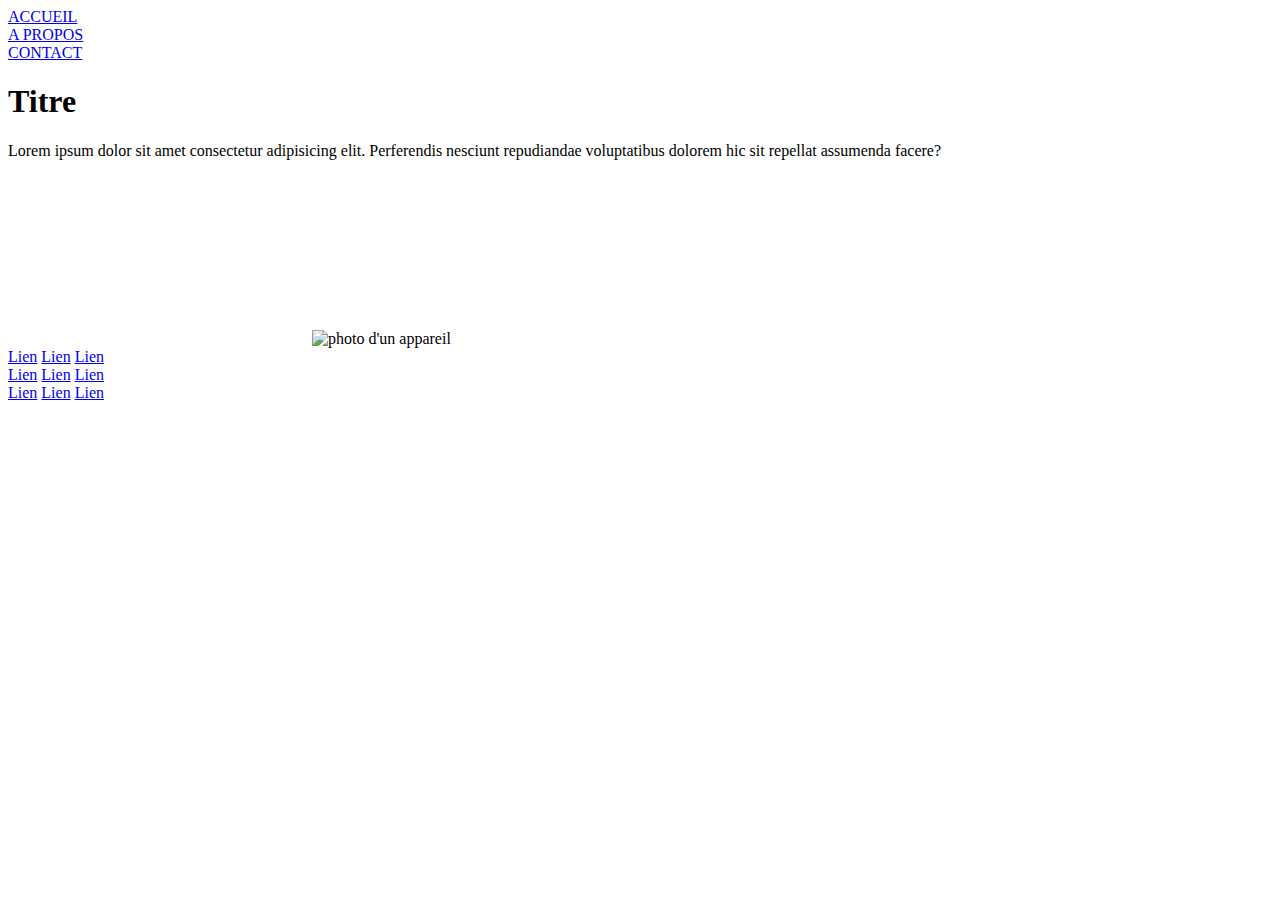
==== 01_maquette integration/index.html @ 8a5365b7 "maquette desert" ====
<!DOCTYPE html>
<html lang="fr">
<head>
    <meta charset="UTF-8">
    <meta name="viewport" content="width=device-width, initial-scale=1.0">
    <meta name="description" content="Embark Leila">
    <link rel="stylesheet" href="../asset/css/reset.css">
    <link rel="stylesheet" href="../css/00_Maquette.css">
    <title>00_Maquette_Page_Accueil</title>
</head>
<body>

    <nav>   
        <div>
            <a href="ACCUEIL">ACCUEIL</a>
        </div>
        <div>
            <a href="A PROPOS">A PROPOS</a>
        </div>
        <div>
            <a href="CONTACT">CONTACT</a>
        </div>
    </nav>
    

    <main>
        
        <div>
            <h1>Titre</h1>
            <p>Lorem ipsum dolor sit amet consectetur adipisicing elit. Perferendis nesciunt repudiandae voluptatibus dolorem hic sit repellat assumenda facere?</p>
            <audio src="../img/audio1.mp3">audio</audio>
        </div>    
        

        <div id="image1">
            <img src="../img/bouledelumiere.jpeg" alt="">
        </div>
    </main>

        <div>
            <video src="../img/pexels-nature-feels-7916945.mp4"></video>
            <img src="../img/Appareil.jpeg" alt="photo d'un appareil">
        </div>

    <footer>
        <div>
            <a href="#">Lien</a>
            <a href="#">Lien</a>
            <a href="#">Lien</a>
        </div>
        <div>
            <a href="#">Lien</a>
            <a href="#">Lien</a>
            <a href="#">Lien</a>
        </div>
        <div>
            <a href="#">Lien</a>
            <a href="#">Lien</a>
            <a href="#">Lien</a>
        </div>
    </footer>

    
</body>
</html>
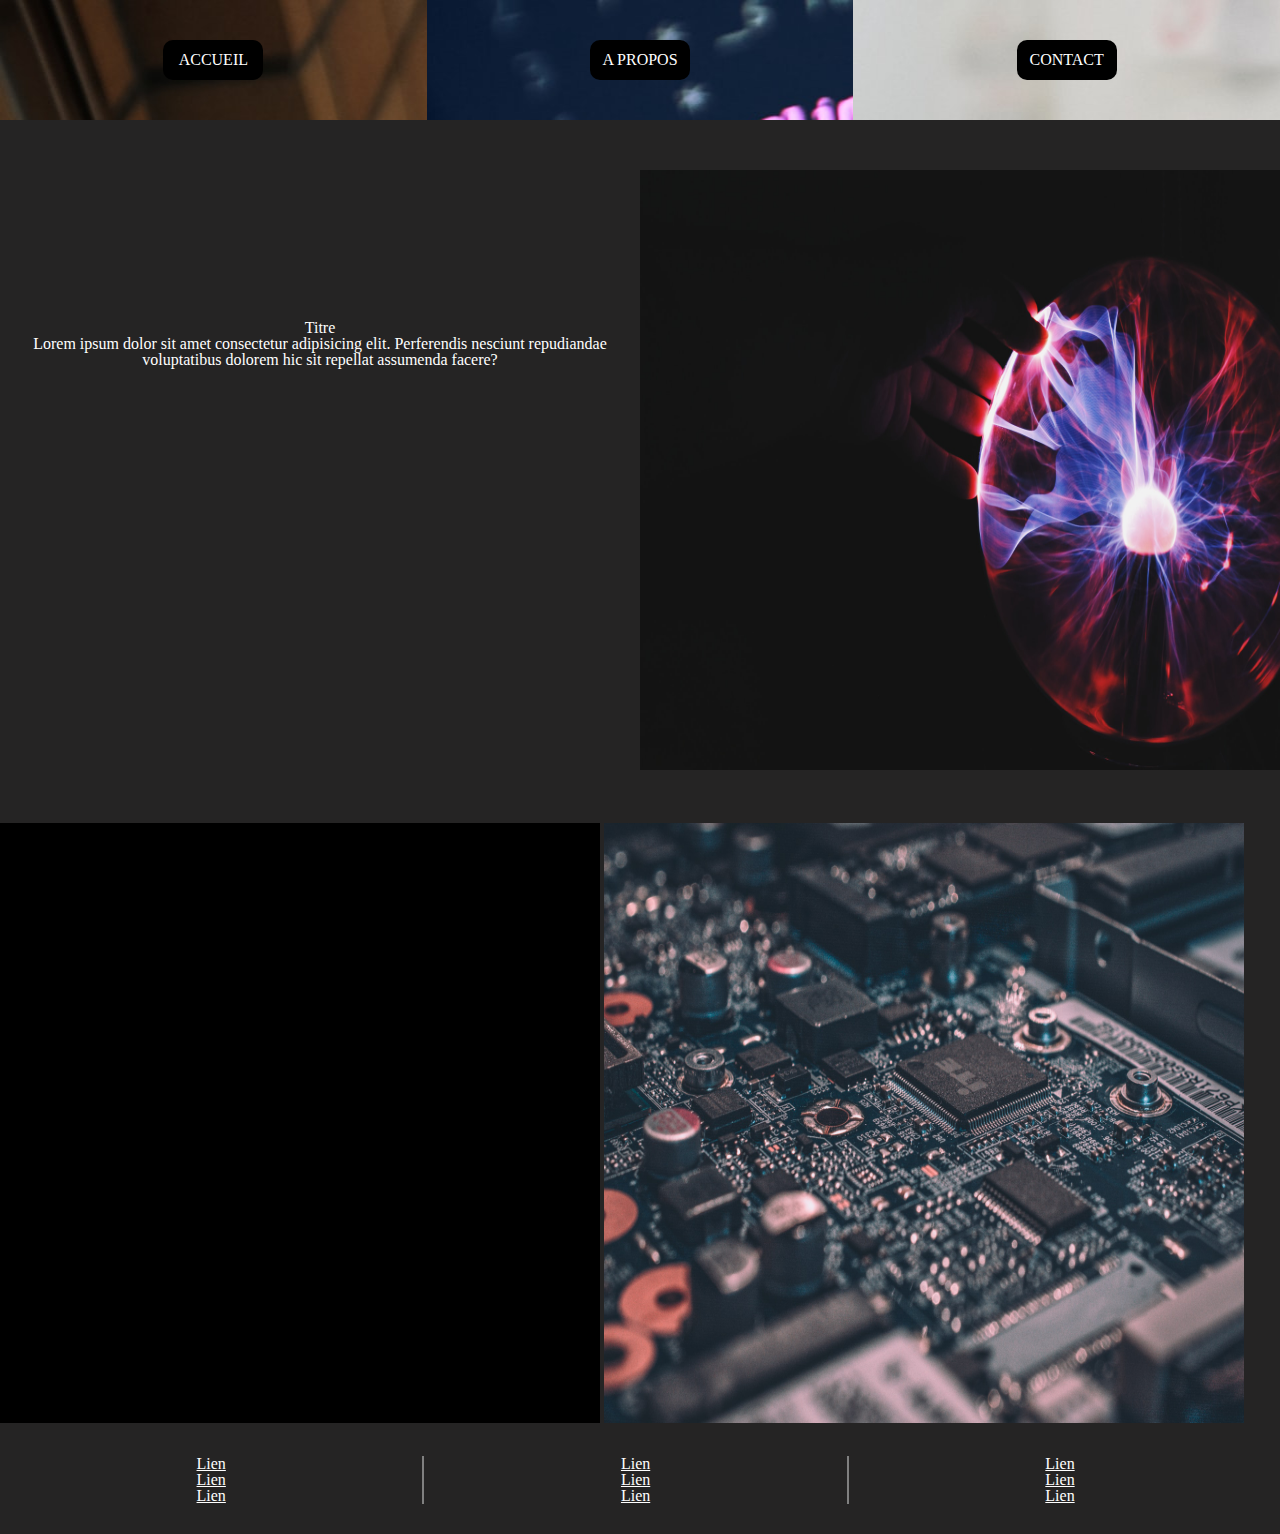
==== commit 23559779: "maquette onemillion" ====
--- a/01_maquette integration/index.html
+++ b/01_maquette integration/index.html
@@ -4,8 +4,8 @@
     <meta charset="UTF-8">
     <meta name="viewport" content="width=device-width, initial-scale=1.0">
     <meta name="description" content="Embark Leila">
-    <link rel="stylesheet" href="../asset/css/reset.css">
-    <link rel="stylesheet" href="../css/00_Maquette.css">
+    <link rel="stylesheet" href="assets/css/reset.css">
+    <link rel="stylesheet" href="assets/css/style.css">
     <title>00_Maquette_Page_Accueil</title>
 </head>
 <body>
@@ -28,18 +28,18 @@
         <div>
             <h1>Titre</h1>
             <p>Lorem ipsum dolor sit amet consectetur adipisicing elit. Perferendis nesciunt repudiandae voluptatibus dolorem hic sit repellat assumenda facere?</p>
-            <audio src="../img/audio1.mp3">audio</audio>
+            <audio src="assets/audio/audio1.mp3">audio</audio>
         </div>    
         
 
         <div id="image1">
-            <img src="../img/bouledelumiere.jpeg" alt="">
+            <img src="assets/img/bouledelumiere.jpeg" alt="Boule de lumiere">
         </div>
     </main>
 
         <div>
-            <video src="../img/pexels-nature-feels-7916945.mp4"></video>
-            <img src="../img/Appareil.jpeg" alt="photo d'un appareil">
+            <video src="assets/video/pexels-nature-feels-7916945.mp4"></video>
+            <img src="assets/img/Appareil.jpeg" alt="photo d'un appareil">
         </div>
 
     <footer>
--- a/01_maquette integration/assets/css/style.css
+++ b/01_maquette integration/assets/css/style.css
@@ -0,0 +1,106 @@
+/* **************Feuille de style pour la page 00_Maquette.html************************* */
+
+/* Style pour le header */
+
+body {
+    width: 100%;
+    background-color: rgb(37, 36, 36);
+}
+
+nav {
+    display: flex;
+}
+
+nav div {
+    display: flex;
+    justify-content: space-evenly;
+    align-items: center;
+    width: 100%;
+    height: 120px;
+}
+
+nav div:first-child {
+    background-image: url(../img/robot.jpeg);
+}
+
+nav div:nth-child(2) {
+    background-image: url(../img/lignedecode.jpeg);
+}
+
+nav div:last-child {
+    background-image: url(../img/Mainderobot.jpeg);
+}
+
+/* Style pour les boutons */
+
+nav div a {
+    border-radius: 10px;
+    display: flex;
+    justify-content: center;
+    align-items: center;
+    text-decoration: none;
+    color: white;
+    background-color: black;
+    width: 100px;
+    height: 40px;
+}
+
+/* Style pour le contenue de main */
+
+main {
+    display: flex;
+}
+
+
+main div h1 {
+    color: white;
+    display: flex;
+    text-align: center;
+    justify-content: center;
+    margin-top: 200px;
+}
+
+main div p {
+    color: white;
+    display: flex;
+    text-align: center;
+    justify-content: center;
+    margin-left: 30px;
+    margin-right: 30px;
+}
+
+div img {
+    height: 600px;
+    width: 640px;
+    margin-top: 50px;
+}
+
+
+div video {
+    height: 600px;
+    width: 600px;
+    background-color: black;
+}
+
+footer {
+    margin-top: 30px;
+    margin-bottom: 30px;
+    width: 100%;
+}
+
+footer div {
+    text-decoration: none;
+    display: flex;
+    flex-wrap: wrap;
+}
+
+footer div a {
+    color: white;
+    width: 33%;
+    text-align: center;
+}
+
+footer div a:first-child, footer div a:nth-child(2) {
+    border-right: solid 2px grey;
+
+}